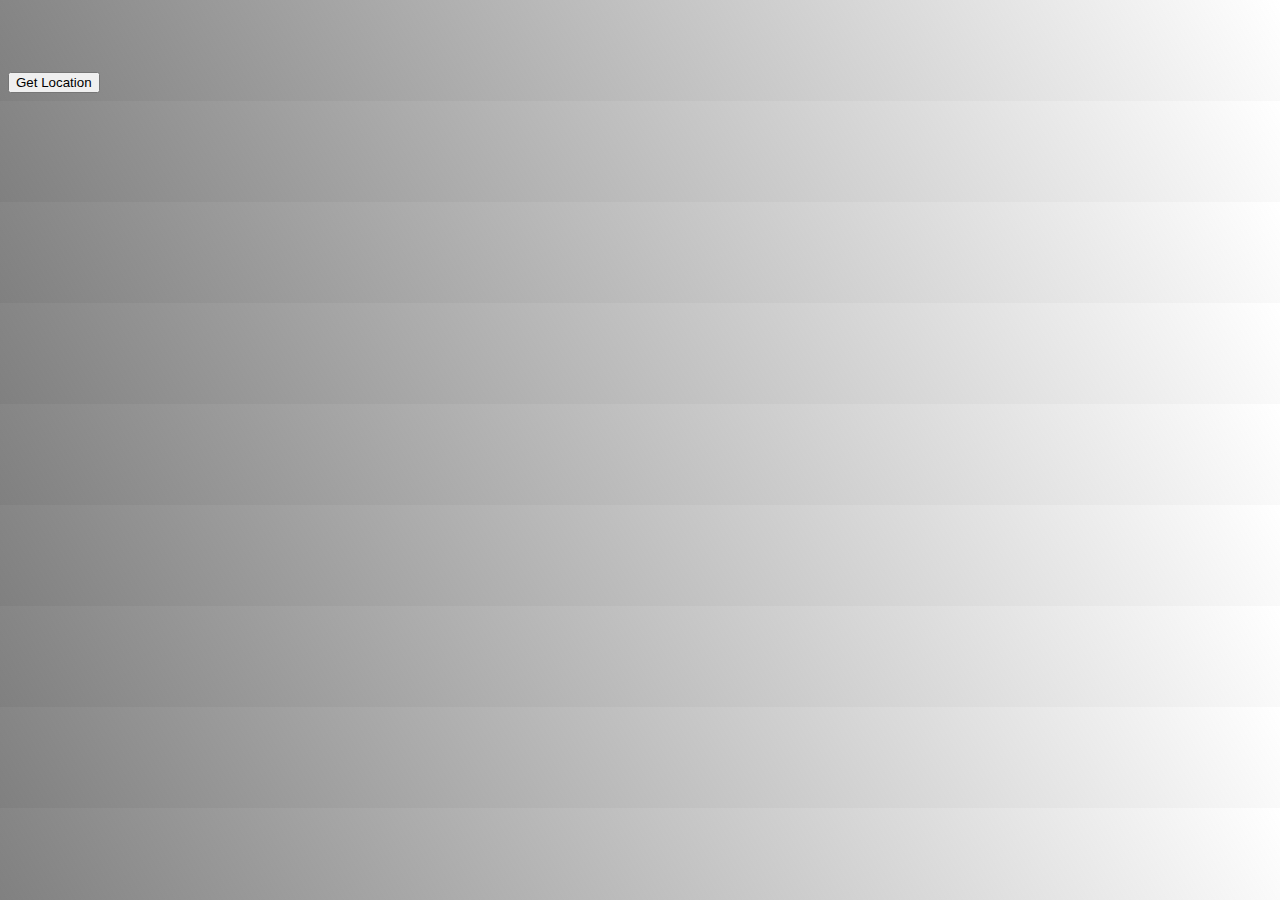
==== personalise.html @ cbba928f "home_gps_cache_manifest_20/01/22_15-49" ====
<!DOCTYPE html>
<html lang="en">
<head>
    <meta charset="UTF-8">
    <meta http-equiv="X-UA-Compatible" content="IE=edge">
    <meta name="viewport" content="width=device-width, initial-scale=1.0">
    <title>HTML 5 Apps & Game</title>
    <link rel="stylesheet" href="style.css">
    <!--script src="app.js" defer></script-->
</head>
<body>
    <ul>
        <li class="lat"></li>
        <li class="long"></li>
    </ul>
    <button class="gps">Get Location</button>
    
    <script>
        let btnGPS = document.querySelector(".gps");
        
        function getLocation()
        {
            if (navigator.geolocation)
                navigator.geolocation.getCurrentPosition(showPosition);
            else
                console.log("Geolocation is not supported by this browser");
        }
        function showPosition(position)
        {
            let lat = document.querySelector(".lat");
            let long = document.querySelector(".long");
            console.log("Latitude: " + position.coords.latitude);
            console.log("Longitude: " + position.coords.longitude); 
            console.log(position.coords);
        }
        btnGPS.addEventListener("click",getLocation);
    </script>
</body>
</html>
---- style.css ----
body{
    background: linear-gradient(60deg, grey, transparent);
}

.start {
    padding: 15px;
    border-radius: 10px;
    border: none;
    outline: none;
    font-size: 15px;
    cursor: pointer;
}

.innerStart {
    display: grid;
    grid-template-rows: 1fr 1fr;
    grid-template-columns: 1fr;
    grid-gap: 20px;
    justify-items: center;
}

.container {
    display: flex;
    justify-content: center;
    align-items: center;
    height: 100vh;
}

.inner {
    transform: scale(1.505);
}

span.buttons {
    display: flex;
    justify-content: space-evenly;
}

span.buttons button {
    padding: 5px;
    margin-left: 1px;
    border-radius: 7px;
    border: none;
    cursor: pointer;
    outline: none;
    transition: all 0.3s;
}

span.buttons button:hover{
    transform: scale(1.07);
}

span.elt {
    display: grid;
    grid-template-rows: 15px auto;
    grid-gap: 6px;
}

label {
    font-size: 13px;
    padding: 5px;
}

input, select {
    padding: 4px;
    font-size: 15px;
    border: none;
    outline: none;
    border-radius: 3px;
}

.nomPrenom, .telMail, .pièces, .date_send {
    display: grid;
    grid-template-columns: 1fr 1fr;
    grid-template-rows: 1fr;
    padding-bottom: 35px;
}

.latLong {
    display: grid;
    grid-template-columns: auto auto auto;
    grid-template-rows: 1fr;
    padding-bottom: 35px;
}


.nom, .prenom, .tel, .email, .pièce, .numero, .date, .lat, .long {
    display: grid;
    grid-template-columns: 1fr;
    grid-template-rows: 12px auto;
    grid-gap: 8px;
}

.send {
    display: grid;
    grid-template-columns: 1fr;
    grid-template-rows: 1fr;
    padding: 10px;
}

.getCords {
    display: grid;
    grid-template-columns: 1fr;
    grid-template-rows: 1fr;
    padding: 3px;
}

input#getCords {
    border-radius: 7px;
    /*width: 75%;*/
    margin: auto;
    padding: 5px;
    opacity: 0.6;
    margin-top: 25%;
}

input#date {
    height: 12px;
}

input#send {
    border-radius: 20px;
    width: 75%;
    margin: auto;
    outline: none;
    border: none;
    padding: 10px;
    opacity: 0.6;
}

input#send:hover, input#getCords:hover{
    opacity: 1;
    cursor: pointer;
}

@media (max-width: 1024px) {
    input#send, input#getCords{
        opacity: 1;
    }
}

@media (max-width: 720px) {
    .inner {
        transform: scale(1.20);
    }
}
@media (max-width: 630px) {
    .inner {
        transform: scale(1.105);
    }
}
@media (max-width: 550px) {
    .inner {
        transform: scale(1);
    }
}
@media (max-width: 500px) {
    .inner {
        transform: scale(0.9);
    }
}
@media (max-width: 425px) {
    .inner {
        transform: scale(0.80);
    }
}
@media (max-width: 380px) {
    .inner {
        transform: scale(0.74);
    }
}
@media (max-width: 359px) {
    .inner {
        transform: scale(0.67);
    }
}
@media (max-width: 310px) {
    .inner {
        transform: scale(0.5);
    }
}
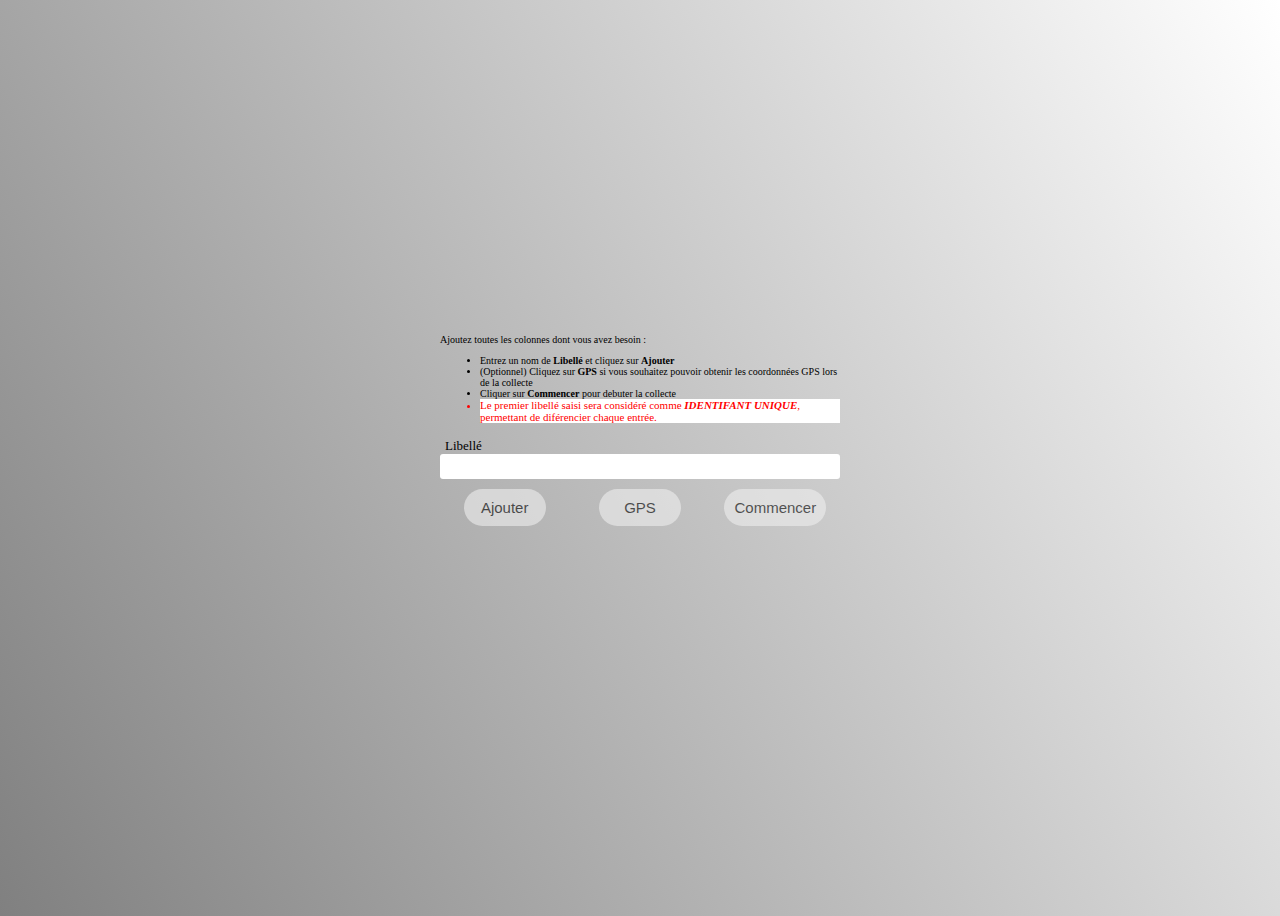
==== commit 83e6ba00: "done_03/02/2022_22-55" ====
--- a/personalise.html
+++ b/personalise.html
@@ -4,36 +4,87 @@
     <meta charset="UTF-8">
     <meta http-equiv="X-UA-Compatible" content="IE=edge">
     <meta name="viewport" content="width=device-width, initial-scale=1.0">
-    <title>HTML 5 Apps & Game</title>
+    <meta name="description" content="Definir vos propres paramètres presonnalisés en fonction de vos besoins et collecter vos données de recensement facilement en quelques clicks.">
+    <title>Collecte Personnalisé - Global Data</title>
+    <link rel="icon" type="image/png" href="logo_33.jpg">
     <link rel="stylesheet" href="style.css">
-    <!--script src="app.js" defer></script-->
+    <link rel="stylesheet" href="personalise.css">
+    <script src="personalise.js" defer></script>
 </head>
 <body>
-    <ul>
-        <li class="lat"></li>
-        <li class="long"></li>
-    </ul>
-    <button class="gps">Get Location</button>
-    
-    <script>
-        let btnGPS = document.querySelector(".gps");
-        
-        function getLocation()
-        {
-            if (navigator.geolocation)
-                navigator.geolocation.getCurrentPosition(showPosition);
-            else
-                console.log("Geolocation is not supported by this browser");
-        }
-        function showPosition(position)
-        {
-            let lat = document.querySelector(".lat");
-            let long = document.querySelector(".long");
-            console.log("Latitude: " + position.coords.latitude);
-            console.log("Longitude: " + position.coords.longitude); 
-            console.log(position.coords);
-        }
-        btnGPS.addEventListener("click",getLocation);
-    </script>
+    <div class="container">
+        <div class="inner2">
+            <div class="prep">
+                <div class="intro">
+                    Ajoutez toutes les colonnes dont vous avez besoin :
+                    <ul>
+                        <li>Entrez un nom de <strong>Libellé</strong> et cliquez sur <strong>Ajouter</strong></li>
+                        <li>(Optionnel) Cliquez sur <strong>GPS</strong> si vous souhaitez pouvoir obtenir les coordonnées GPS lors de la collecte</li>
+                        <li>Cliquer sur <strong>Commencer</strong> pour debuter la collecte</li>
+                        <li class="nb">Le premier libellé saisi sera considéré comme <strong><i>IDENTIFANT UNIQUE</i></strong>, permettant de diférencier chaque entrée.</li>
+                    </ul>
+                </div>
+                <span class="elt">
+                    <label for="rs">Libellé</label>
+                    <input class="fields" id="rs" type="text" name="rs" required>
+                </span>
+                <span class="elt date_send">
+                    <span class="send ajouter">
+                        <!--label for="email">Email</label-->
+                        <input id="send" class="ajouterBtn" name="ajouter" type="submit" value="Ajouter">
+                    </span>
+                    <span class="send GPS">
+                        <!--label for="email">Email</label-->
+                        <input id="send" class="GPSBtn" name="GPS" type="submit" value="GPS">
+                    </span>
+                    <span class="send Commencer">
+                        <!--label for="email">Email</label-->
+                        <input id="send" class="CommencerBtn" name="Commencer" type="submit" value="Commencer">
+                    </span>
+                </span>
+                <div class="preview">
+                    <ol class="previewList">
+
+                    </ol>
+                </div>
+            </div>
+            <div class="output">
+
+                <span class="buttons">
+                    <a href="#"><button class="home">Home</button></a>
+                    <button class="add">New</button>
+                    <button class="remove">Supp un</button>
+                    <button class="delAll">Supp tout</button>
+                    <button class="update">Modifier</button>
+                    <button class="other">Total</button>
+                </span>
+                <div class="addForm" id="form" action="" method="post" onsubmit="return false;">
+
+                </div>
+                <div class="removeForm">
+                    <span class="numero">
+                        <label for="numero" id="unik">Non défini</label>
+                        <input class="fields delKey" id="numero" name="numero" type="text">
+                    </span>
+                    <span class="send">
+                        <input id="send" class="del" name="submit"type="submit" value="Supprimer">
+                    </span>
+                </div>
+                <div class="updateForm0">
+                    <span class="numero">
+                        <label for="numero" id="unik2">Non défini</label>
+                        <input class="fields getKey" id="numero" name="numero" type="text">
+                    </span>
+                    <span class="send">
+                        <input id="send" class="get" name="submit"type="submit" value="Continue">
+                    </span>
+                </div>
+                <div class="updateForm1">
+
+                </div>
+
+            </div>
+        </div>
+    </div>
 </body>
 </html>--- a/style.css
+++ b/style.css
@@ -1,5 +1,52 @@
 body{
     background: linear-gradient(60deg, grey, transparent);
+}
+
+form {
+    width: 0;
+    height: 0;
+    overflow: hidden;
+}
+
+#imgContainer {
+    position: absolute;
+    top: 50%;
+    left: 50%;
+    transform: translate(-50%, -50%);
+    z-index: 9999;
+    transition: all ease 0.5s;
+    max-width: 500px;
+    width: 0;
+    height: 0;
+    overflow: hidden;
+}
+
+#img {
+    width: 100%;
+}
+
+#closeBtn {
+    position: absolute;
+    top: 0;
+    right: 0;
+    background: red;
+    color: #fff;
+    padding: 2px;
+    font-size: 1.15em;
+    font-weight: bold;
+    line-height: 0.8;
+    cursor: pointer;
+}
+
+#footer {
+    position: fixed;
+    bottom: 0;
+    left: 0;
+    width: 100%;
+    text-align: center;
+    display: block;
+    background-color: #d9d9d9;
+    font-size: 14px;
 }
 
 .start {
@@ -23,11 +70,11 @@
     display: flex;
     justify-content: center;
     align-items: center;
-    height: 100vh;
+    min-height: 100vh;
 }
 
 .inner {
-    transform: scale(1.505);
+    transform: scale(1.2);
 }
 
 span.buttons {
@@ -119,7 +166,7 @@
 
 input#send {
     border-radius: 20px;
-    width: 75%;
+    min-width: 75%;
     margin: auto;
     outline: none;
     border: none;
@@ -140,12 +187,12 @@
 
 @media (max-width: 720px) {
     .inner {
-        transform: scale(1.20);
+        transform: scale(1.10);
     }
 }
 @media (max-width: 630px) {
     .inner {
-        transform: scale(1.105);
+        transform: scale(1.05);
     }
 }
 @media (max-width: 550px) {
@@ -154,27 +201,27 @@
     }
 }
 @media (max-width: 500px) {
-    .inner {
+    .inner, .inner2 {
         transform: scale(0.9);
     }
 }
 @media (max-width: 425px) {
-    .inner {
+    .inner, .inner2 {
         transform: scale(0.80);
     }
 }
 @media (max-width: 380px) {
-    .inner {
-        transform: scale(0.74);
-    }
-}
-@media (max-width: 359px) {
-    .inner {
-        transform: scale(0.67);
+    .inner, .inner2 {
+        transform: scale(0.70);
+    }
+}
+@media (max-width: 361px) {
+    .inner, .inner2 {
+        transform: scale(0.55);
     }
 }
 @media (max-width: 310px) {
-    .inner {
-        transform: scale(0.5);
+    .inner, .inner2 {
+        transform: scale(0.4);
     }
 }--- a/personalise.css
+++ b/personalise.css
@@ -0,0 +1,38 @@
+
+.date_send {
+    display: grid;
+    grid-template-columns: 1fr 1fr 1fr;
+    grid-template-rows: 1fr !important;
+    padding-bottom: 35px;
+}
+
+.intro {
+    max-width: 400px;
+    font-size: 10px;
+}
+
+.nb {
+    color: red;
+    background-color: #fff;
+    font-size: 11px;
+}
+
+.preview {
+    font-size: 12px;
+}
+
+.previewLi {
+    display: flex;
+    justify-content: space-between;
+    border-bottom: grey solid 1px;
+    margin-bottom: 3px;
+}
+
+.deleteLi {
+    background-color: red;
+    color: #fff;
+    padding-left: 3px;
+    padding-right: 3px;
+    padding-block-start: 0;
+    cursor: pointer;
+}
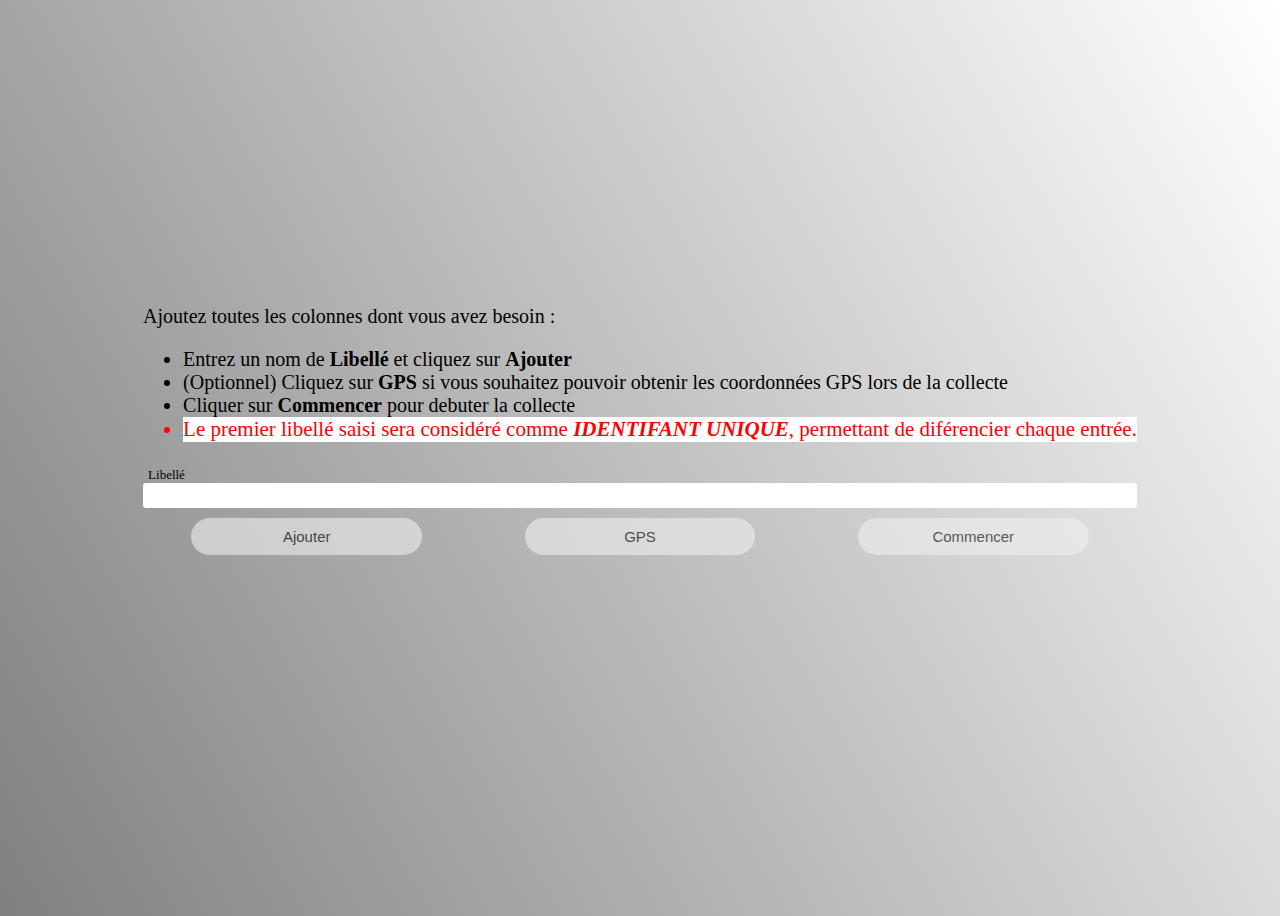
==== commit 51e4179e: "update_05/02/2022_14-20" ====
--- a/personalise.html
+++ b/personalise.html
@@ -9,6 +9,7 @@
     <link rel="icon" type="image/png" href="logo_33.jpg">
     <link rel="stylesheet" href="style.css">
     <link rel="stylesheet" href="personalise.css">
+    <link rel="stylesheet" href="personalise_style.css">
     <script src="personalise.js" defer></script>
 </head>
 <body>
--- a/personalise_style.css
+++ b/personalise_style.css
@@ -0,0 +1,68 @@
+@media (min-width: 720px) {
+    .inner2 {
+    min-width: 600px;
+    }
+
+    .intro {
+        max-width: none;
+        font-size: 20px;
+    }
+
+    .nb {
+        font-size: 21px;
+    }
+}
+
+@media (min-width: 501px) and (max-width: 719px) {
+    .inner2 {
+    min-width: 400px;
+    }
+
+    .intro {
+        max-width: 600px;
+        font-size: 15px;
+    }
+
+    .nb {
+        font-size: 16px;
+    }
+}
+
+@media (max-width: 500px) {
+    .intro {
+        min-width: 450px;
+        font-size: 14px;
+    }
+
+    .nb {
+        font-size: 15px;
+    }
+}
+
+@media (max-width: 361px) {
+    .inner, .inner2 {
+        transform: scale(0.63);
+    }
+}
+
+@media (max-width: 310px) {
+    .inner, .inner2 {
+        transform: scale(0.5);
+    }
+}
+
+
+
+
+
+
+/*@media (max-width: 361px) {
+    .inner, .inner2 {
+        transform: scale(1.05);
+    }
+}
+@media (max-width: 310px) {
+    .inner, .inner2 {
+        transform: scale(1);
+    }
+}*/